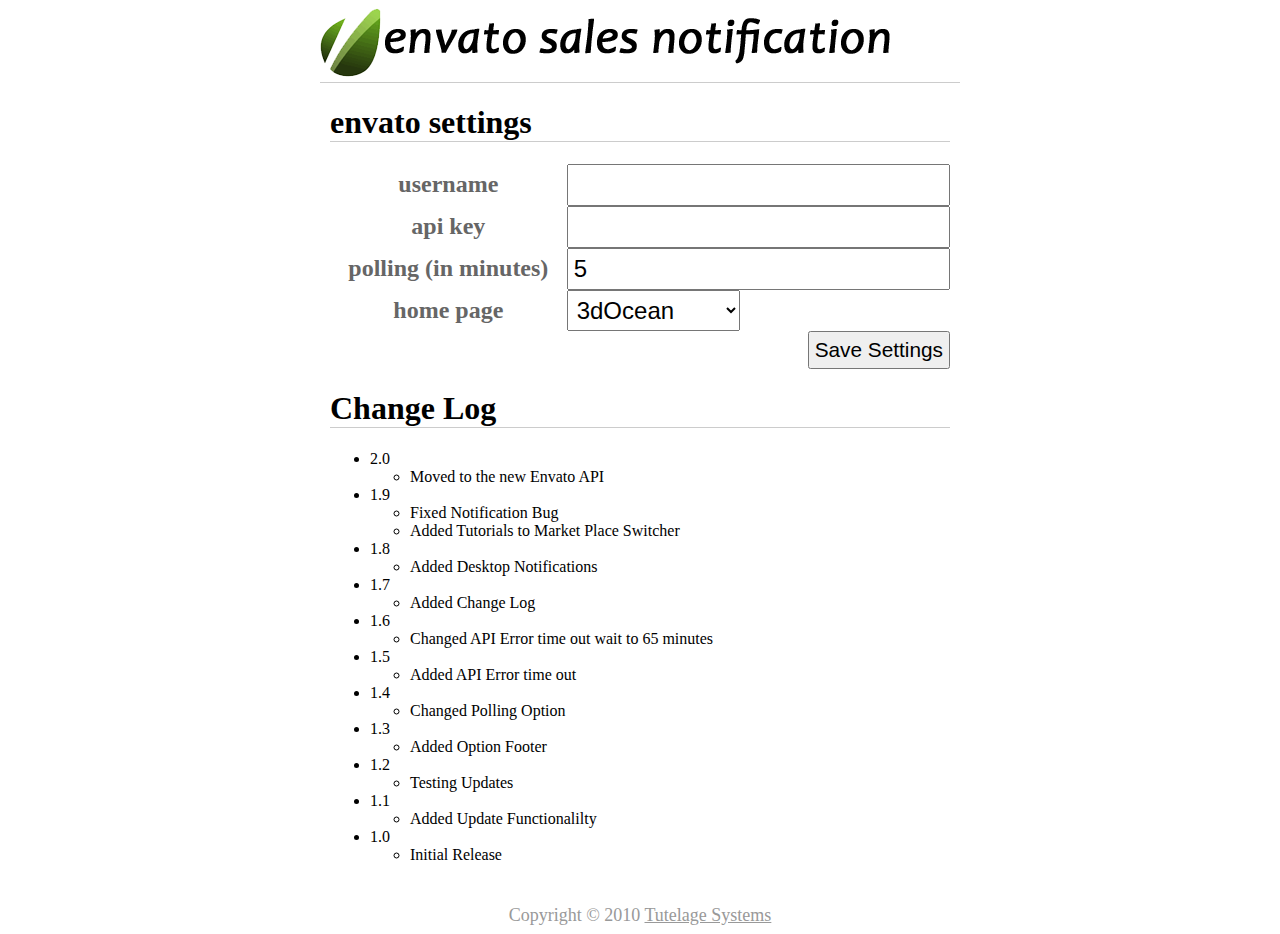
==== options.html @ cd5a252a "Initial Import" ====
<html>
	<head>
		<title>
			envato sales notification
		</title>
		<link rel="stylesheet" href="css/options.css" type="text/css" />
	</head>
	<body onload="settings_restore()">
		<div id="wrapper">
			<div id="header">
				<img src="images/logo.png" alt="envato sales notification" />
			</div>
			<div id="settings">
				<h1>
					envato settings
				</h1>
				
				<table cellpadding="0" cellspacing="0" width="100%">
					<tbody>
						<tr>
							<th>
								username
							</th>
							<td>
								<input type="text" id="envato[username]" value="" />
							</td>
						</tr>
						<tr>
							<th>
								api key
							</th>
							<td>
								<input type="text" id="envato[key]" value="" />
							</td>
						</tr>
						<tr>
							<th>
								polling (in minutes)
							</th>
							<td>
								<input type="text" id="envato[polling]" value="" />
							</td>
						</tr>
						<tr>
							<th>
								home page
							</th>
							<td>
								<select id="envato[home]" class="select">
									<option value="http://3docean.net/">
										3dOcean
									</option>
									<option value="http://activeden.net/">
										ActiveDen
									</option>
									<option value="http://audiojungle.net/">
										AudioJungle
									</option>
									<option value="http://codecanyon.net/">
										CodeCanyon
									</option>
									<option value="http://graphicriver.net/">
										GraphicRiver
									</option>
									<option value="http://themeforest.net/">
										Themeforest
									</option>
									<option value="http://marketplace.tutsplus.com/">
										Tutorials
									</option>
									<option value="http://videohive.net/">
										VideoHive
									</option>
								</select>
							</td>
						</tr>
					</tbody>
					<tfoot>
						<tr>
							<td colspan="2" style="text-align: right;">
								<div id="message"></div>
								<button class="button" onclick="settings_save(); return false;">
									Save Settings
								</button>
						</tr>
					</tfoot>
				</table>
				<div id="changelog">
					<h1>
						Change Log
					</h1>
					
					<ul>
						<li>
							2.0
							<ul>
								<li>
									Moved to the new Envato API
								</li>
							</ul>
						</li>
						<li>
							1.9
							<ul>
								<li>
									Fixed Notification Bug
								</li>
								<li>
									Added Tutorials to Market Place Switcher
								</li>
							</ul>
						</li>
						<li>
							1.8
							<ul>
								<li>
									Added Desktop Notifications
								</li>
							</ul>
						</li>
						<li>
							1.7
							<ul>
								<li>
									Added Change Log
								</li>
							</ul>
						</li>
						<li>
							1.6
							<ul>
								<li>
									Changed API Error time out wait to 65 minutes
								</li>
							</ul>
						</li>
						<li>
							1.5
							<ul>
								<li>
									Added API Error time out
								</li>
							</ul>
						</li>
						<li>
							1.4
							<ul>
								<li>
									Changed Polling Option
								</li>
							</ul>
						</li>
						<li>
							1.3
							<ul>
								<li>
									Added Option Footer
								</li>
							</ul>
						</li>
						<li>
							1.2
							<ul>
								<li>
									Testing Updates
								</li>
							</ul>
						</li>
						<li>
							1.1
							<ul>
								<li>
									Added Update Functionalilty
								</li>
							</ul>
						</li>
						<li>
							1.0
							<ul>
								<li>
									Initial Release
								</li>
							</ul>
						</li>
					</ul>
				</div>
			</div>
			<div id="footer">
				Copyright &copy; 2010 <a href="http://codecanyon.net/user/TutelageSystems?ref=TutelageSystems" target="_blank">Tutelage Systems</a>
			</div>
		</div>
		
		
		<script>
			function settings_save()
			{
				// Grab Elements
				var envato_username = document.getElementById("envato[username]");
				var envato_key 			= document.getElementById("envato[key]");
				var envato_polling 	= document.getElementById("envato[polling]");
				var envato_home 		= document.getElementById("envato[home]");
				var status_element 	= document.getElementById("message");
				
				// Checks
				if(parseInt(envato_polling) <= 0) {
					envato_polling = 5;
				}
				// Store into local storage
				localStorage["envato_username"]	= envato_username.value;
				localStorage["envato_key"]			= envato_key.value;
				localStorage["envato_polling"]	= envato_polling.value;
				localStorage["envato_home"]			= envato_home.children[envato_home.selectedIndex].value;;
				
				// Set status
				status_element.innerHTML = "Settings Saved Successfully";
				setTimeout(function() {
  				status_element.innerHTML = "";
  			}, 1500);
  			
  			bg = chrome.extension.getBackgroundPage();
  			setTimeout(bg.polling, 0); // Run Immediately
			}
			
			function settings_restore()
			{
				// Grab Elements
				var envato_username = document.getElementById("envato[username]");
				var envato_key 			= document.getElementById("envato[key]");
				var envato_polling 	= document.getElementById("envato[polling]");
				var envato_home 		= document.getElementById("envato[home]");
				var status_element 	= document.getElementById("message");
				
				// Load from local storage
				envato_username.value	= localStorage["envato_username"];
				envato_key.value 			= localStorage["envato_key"];
				envato_polling.value	= localStorage["envato_polling"];
					
				for(var i = 0; i < envato_home.children.length; i++) {
					var child = envato_home.children[i];
					if(child.value == localStorage["envato_home"]) {
						child.selected = "true";
						break;
					}
				}
				
				// Check for undefined
				if(!localStorage["envato_username"]){ envato_username.value = ''; }
				if(!localStorage["envato_key"]){ envato_key.value = ''; }
				if(!localStorage["envato_polling"]){ envato_polling.value = '5'; }
			}
			
			function reset_date()
			{
				localStorage["envato_sale"] = Date.parse("June 02, 1983 12:00:00");
			}
		</script>
	</body>
</html>
---- css/options.css ----
#wrapper {
	width: 640px;
	margin: 0px auto;
}

#header {
	padding-bottom: 5px;
	border-bottom: 1px solid #CCC;
}

#settings {
	margin: 10px 10px;
}

#settings h1 {
	border-bottom: 1px solid #CCC;
}

#message {
	display: inline;
	color: #4F8A10;
	font-size: 1.2em;
	font-weight: bold;
}

#footer {
	color: #999;
	font-size: 18px;
	padding-top: 25px;
	text-align: center;
}

#footer a {
	color: #999;
}

input {
	width: 100%;
	padding: 5px;
	font-size: 1.5em;
}

table th {
	font-size: 24px;
	color: #666;
}

.button {
	padding: 5px;
	font-size: 1.3em;
}

.select {
	padding: 5px;
	font-size: 1.5em;
}
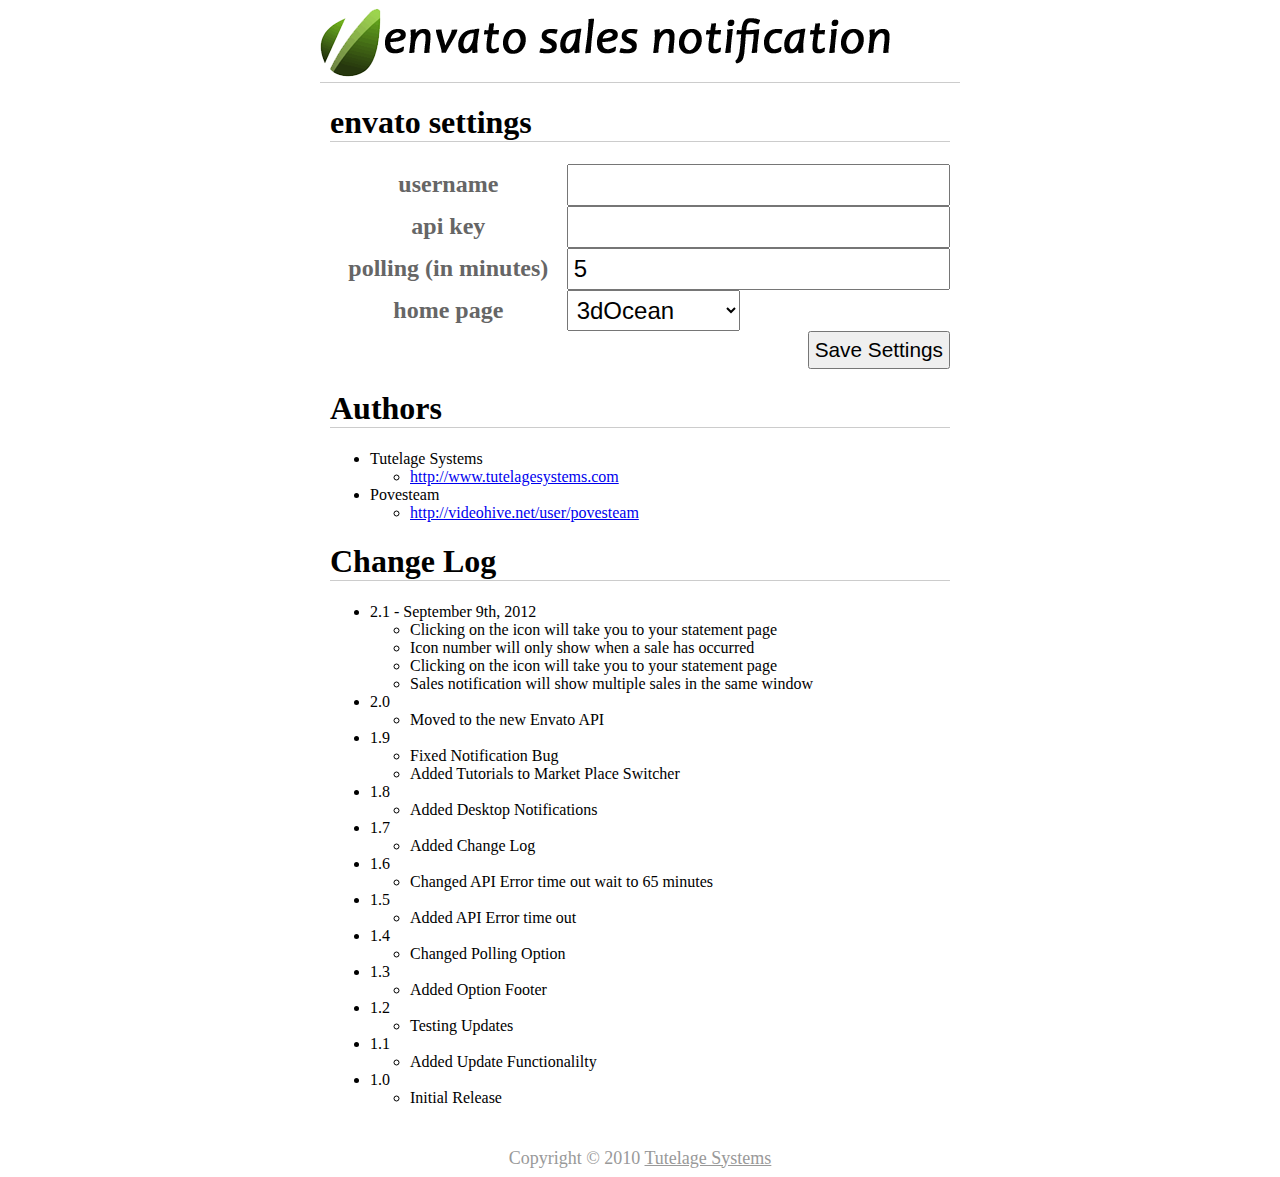
==== commit c3e114e8: "History Log Updated and Manifest" ====
--- a/options.html
+++ b/options.html
@@ -85,12 +85,54 @@
 						</tr>
 					</tfoot>
 				</table>
+				
+				<div id="authors">
+					<h1>
+						Authors
+					</h1>
+					<ul>
+						<li>
+							Tutelage Systems
+							<ul>
+								<li>
+									<a href="http://www.tutelagesystems.com">http://www.tutelagesystems.com</a>
+								</li>
+							</ul>
+						</li>
+						<li>
+							Povesteam
+							<ul>
+								<li>
+									<a href="http://videohive.net/user/povesteam">http://videohive.net/user/povesteam</a>
+								</li>
+							</ul>
+						</li>
+					</ul>
+				</div>
+				
 				<div id="changelog">
 					<h1>
 						Change Log
 					</h1>
 					
 					<ul>
+						<li>
+							2.1 - September 9th, 2012
+							<ul>
+								<li>
+									Clicking on the icon will take you to your statement page
+								</li>
+								<li>
+									Icon number will only show when a sale has occurred
+								</li>
+								<li>
+									Clicking on the icon will take you to your statement page 
+								</li>
+								<li>
+									Sales notification will show multiple sales in the same window
+								</li>
+							</ul>
+						</li>
 						<li>
 							2.0
 							<ul>
